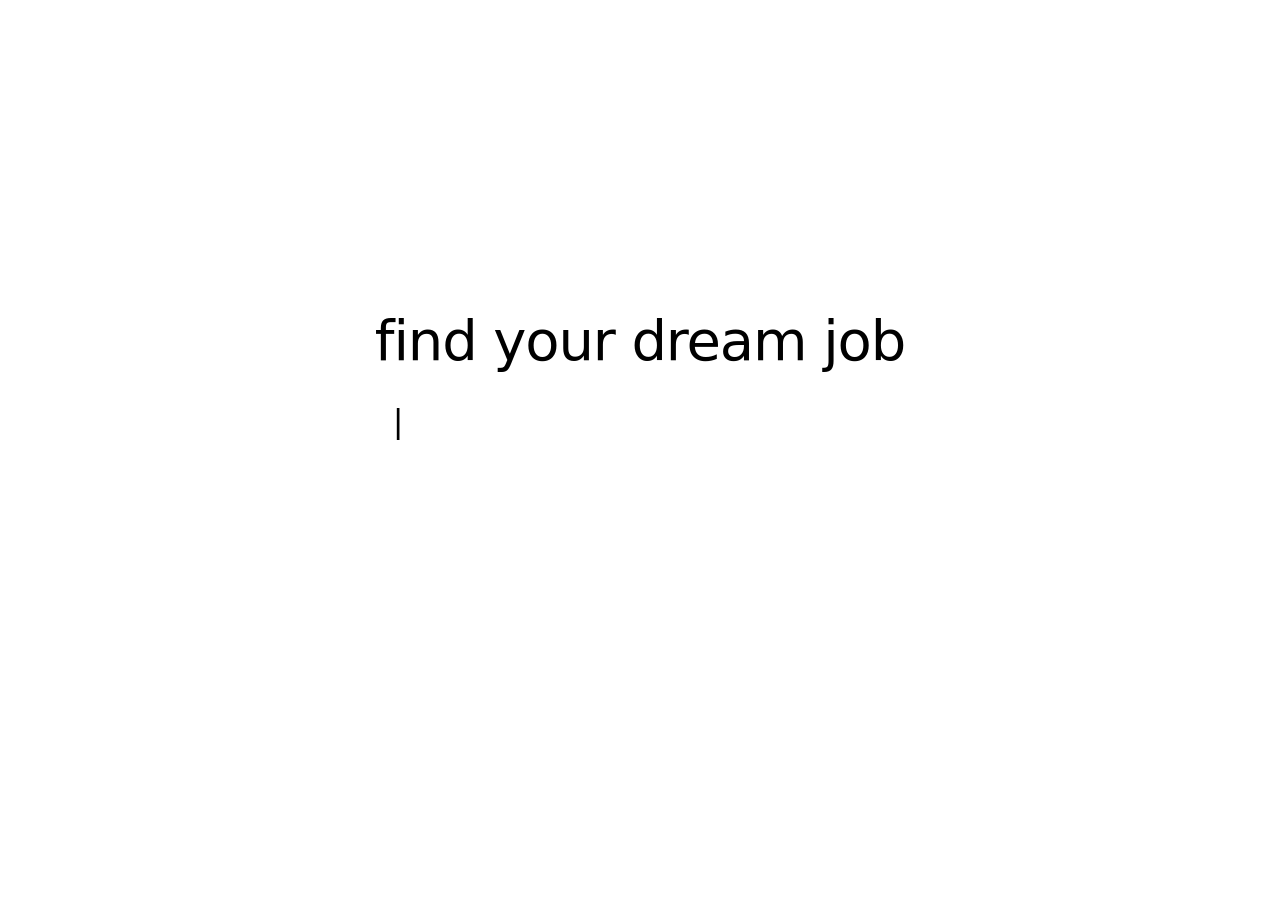
==== dream-job-landing/index.html @ 406ae7db "landing page" ====
<!doctype html>
<html lang="en">
  <head>
    <meta charset="UTF-8" />
    <meta name="viewport" content="width=device-width, initial-scale=1" />
    <title>Find your dream job</title>
    <style>
      :root {
        --bg: #ffffff;
        --text: #000000;
        --muted: rgba(0, 0, 0, 0.35);
        --font: ui-sans-serif, system-ui, -apple-system, Segoe UI, Roboto, Helvetica, Arial, "Apple Color Emoji",
          "Segoe UI Emoji";
      }

      html,
      body {
        height: 100%;
        margin: 0;
        background: var(--bg);
        color: var(--text);
        font-family: var(--font);
      }

      .wrap {
        height: 100%;
        display: grid;
        place-items: center;
      }

      .hero {
        width: min(720px, 92vw);
        transform: translateY(-8vh);
        display: flex;
        justify-content: center; /* centers hero-inner block */
      }

      /* wrap title + input together */
      .hero-inner {
        display: inline-block;
        text-align: left; /* left edge aligns title and cursor */
      }

      .title {
        font-size: clamp(32px, 5vw, 56px);
        font-weight: 400;
        letter-spacing: -0.02em;
        margin: 0 0 18px 0;
        text-align: center; /* title centered, but left edge stays consistent for input alignment */
      }

      /* Input line that looks like a typing prompt */
      .prompt {
        display: inline-flex;
        align-items: center;
        justify-content: flex-start; /* left aligned */
        gap: 4px;
        font-size: clamp(22px, 3vw, 32px); /* increased user input size */
        line-height: 1.2;
        min-height: 38px;
        min-width: 320px;
      }

      /* Hidden real input, to capture typing */
      .hidden-input {
        position: absolute;
        opacity: 0;
        pointer-events: none;
        width: 1px;
        height: 1px;
      }

      .typed {
        white-space: pre;
      }

      .cursor {
        display: inline-block;
        font-size: 1em; /* match text height */
        line-height: 1;
        font-weight: 400;
        width: 0.6em;
        color: var(--text);
        transform: translateY(1px);
        animation: blink 1s steps(1, end) infinite;
      }

      @keyframes blink {
        0%,
        49% {
          opacity: 1;
        }
        50%,
        100% {
          opacity: 0;
        }
      }

      /* Make the whole area clickable to start typing */
      .click-catcher {
        display: inline-block;
        padding: 10px 14px;
        border-radius: 12px;
      }

      .click-catcher:focus-visible {
        outline: 2px solid rgba(0, 0, 0, 0.25);
        outline-offset: 4px;
      }
    </style>
  </head>
  <body>
    <main class="wrap">
      <section class="hero" aria-label="Landing">
        <div class="hero-inner">
          <h1 class="title">find your dream job</h1>

          <div class="click-catcher" id="catcher" tabindex="0" role="button" aria-label="Type your goal">
            <div class="prompt" aria-live="polite">
              <span class="typed" id="typed"></span>
              <span class="cursor" aria-hidden="true">|</span>
            </div>
          </div>
        </div>

        <input
          id="realInput"
          class="hidden-input"
          type="text"
          autocomplete="off"
          autocapitalize="off"
          autocorrect="off"
          spellcheck="false"
        />
      </section>
    </main>

    <script>
      const catcher = document.getElementById("catcher");
      const realInput = document.getElementById("realInput");
      const typedEl = document.getElementById("typed");

      function focusInput() {
        realInput.focus();
      }

      catcher.addEventListener("click", focusInput);
      catcher.addEventListener("keydown", (e) => {
        if (e.key === "Enter" || e.key === " ") {
          e.preventDefault();
          focusInput();
        }
      });

      realInput.addEventListener("input", () => {
        typedEl.textContent = realInput.value;
      });

      realInput.addEventListener("keydown", (e) => {
        if (e.key === "Enter") {
          const value = realInput.value.trim();
          if (!value) return;
          alert(`You typed: ${value}`);
        } else if (e.key === "Escape") {
          realInput.value = "";
          typedEl.textContent = "";
        }
      });

      window.addEventListener("load", focusInput);
    </script>
  </body>
</html>
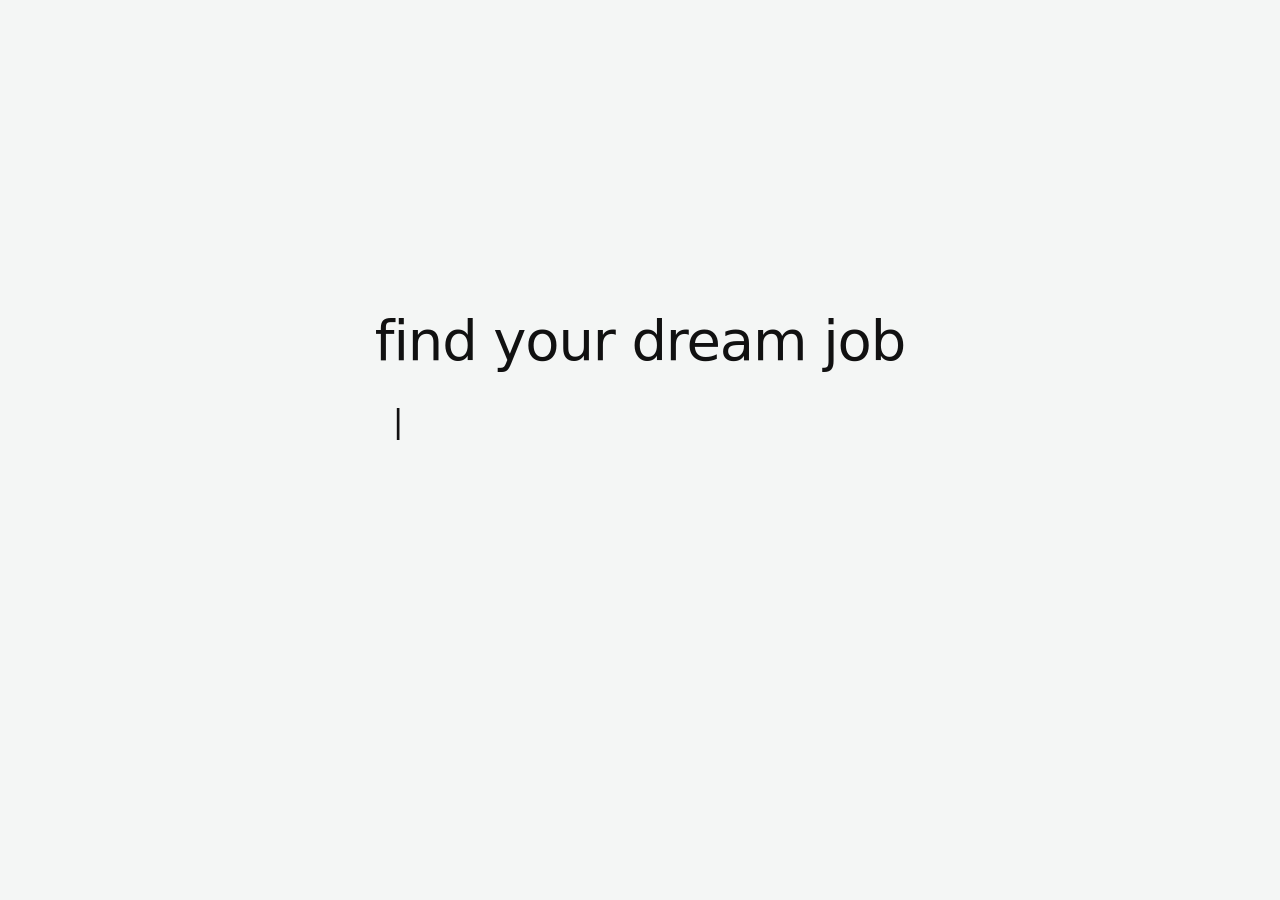
==== commit 4ebd466a: "lunch!" ====
--- a/dream-job-landing/index.html
+++ b/dream-job-landing/index.html
@@ -6,8 +6,8 @@
     <title>Find your dream job</title>
     <style>
       :root {
-        --bg: #ffffff;
-        --text: #000000;
+        --bg: #F4F6F5;
+        --text: #111111;
         --muted: rgba(0, 0, 0, 0.35);
         --font: ui-sans-serif, system-ui, -apple-system, Segoe UI, Roboto, Helvetica, Arial, "Apple Color Emoji",
           "Segoe UI Emoji";
@@ -160,7 +160,7 @@
         if (e.key === "Enter") {
           const value = realInput.value.trim();
           if (!value) return;
-          alert(`You typed: ${value}`);
+            window.location.href = `/results?q=${encodeURIComponent(value)}`;
         } else if (e.key === "Escape") {
           realInput.value = "";
           typedEl.textContent = "";
